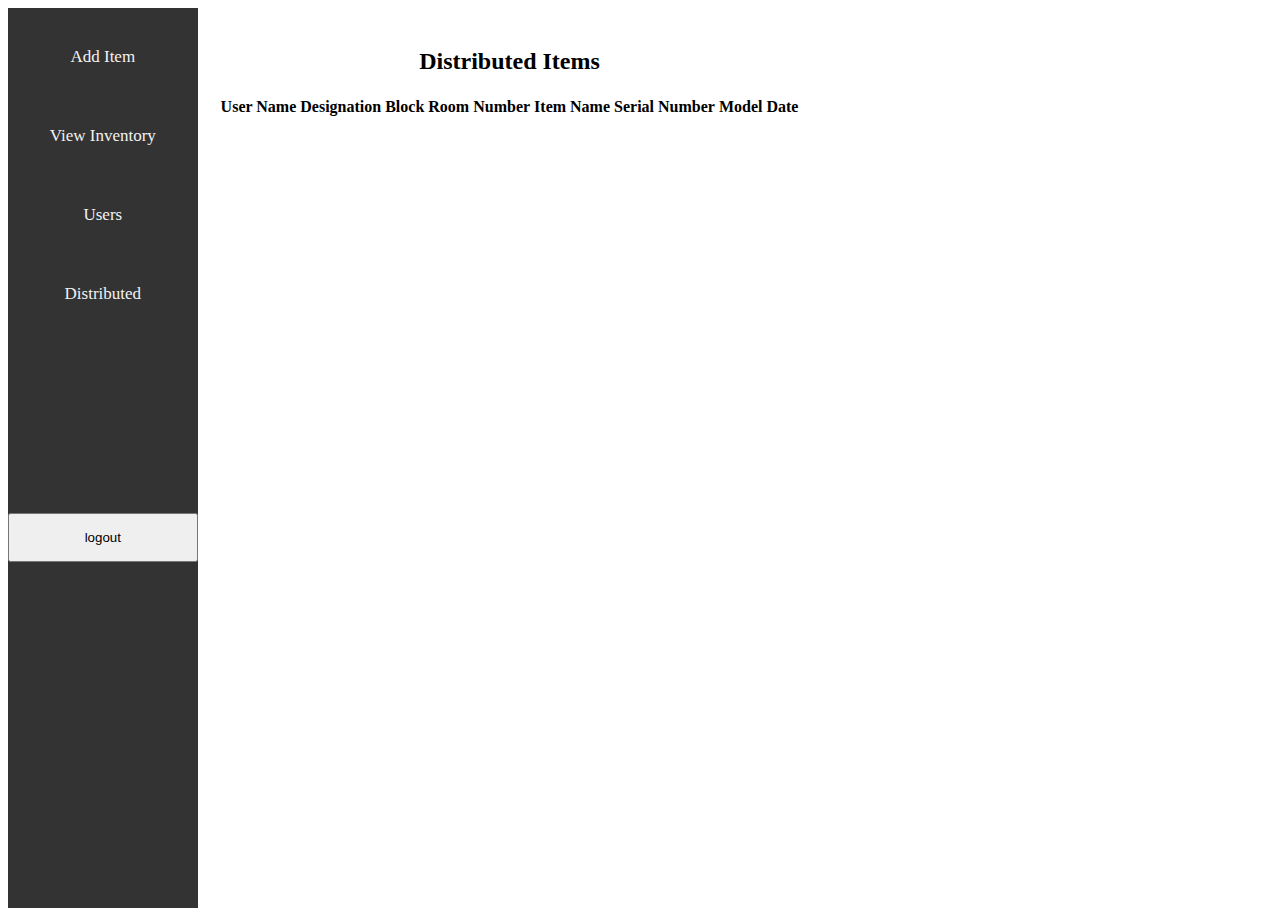
==== distributed.html @ aeec1c69 "Starter code" ====
<!-- distributed.html -->
<!DOCTYPE html>
<html>
<head>
  <title>Inventory Management System - Distributed</title>
  <style>
    .navbar {
      background-color: #333;
      display: flex;
      flex-direction: column;
      width: 15%;
      height: 100vh;
    }

    .navbar a {
      color: #f2f2f2;
      text-align: center;
      padding: 14px 16px;
      text-decoration: none;
      font-size: 17px;
      margin-top: 10%;
      padding: 20px;
    }

    .navbar a:hover {
      background-color: #ddd;
      color: black;
    }
    .container{
      display: flex;
    }
    .bodycontent{
      margin-left: 20px;
      margin-top: 20px;
      display: flex;
      flex-direction: column;
      align-items: center;
    }
    .logout{
      margin-top: 100%;
      padding: 15px;
    }
  </style>
</head>
<body>
  <div class="container">
    <div class="navbar">
    <a href="index.html">Add Item</a>
    <a href="inventory.html">View Inventory</a>
    <a href="users.html">Users</a>
    <a href="distributed.html">Distributed</a>
    <button class="logout">logout</button>
    </div>

    <div class="bodycontent">
       <h2>Distributed Items</h2>

  <table id="distributedTable">
    <thead>
      <tr>
        <th>User Name</th>
        <th>Designation</th>
        <th>Block</th>
        <th>Room Number</th>
        <th>Item Name</th>
        <th>Serial Number</th>
        <th>Model</th>
        <th>Date</th>
      </tr>
    </thead>
    <tbody id="distributedBody"></tbody>
  </table>
    </div>

 

  </div>
  
  <script>
    var distributedItems = JSON.parse(localStorage.getItem('distributedItems')) || [];
    var distributedBody = document.getElementById('distributedBody');
    distributedBody.innerHTML = '';

    for (var i = 0; i < distributedItems.length; i++) {
      var distributedItem = distributedItems[i];
      var user = distributedItem.user;
      var item = distributedItem.item;
      var row = document.createElement('tr');
      var userNameCell = document.createElement('td');
      userNameCell.textContent = user.name;
      var designationCell = document.createElement('td');
      designationCell.textContent = user.designation;
      var blockCell = document.createElement('td');
      blockCell.textContent = user.block;
      var roomNumberCell = document.createElement('td');
      roomNumberCell.textContent = user.roomNumber;
      var itemNameCell = document.createElement('td');
      itemNameCell.textContent = item.name;
      var itemSerialCell = document.createElement('td');
      itemSerialCell.textContent = item.serial;
      var itemModelCell = document.createElement('td');
      itemModelCell.textContent = item.model;
      var itemDateCell = document.createElement('td');
      itemDateCell.textContent = item.date;
      row.appendChild(userNameCell);
      row.appendChild(designationCell);
      row.appendChild(blockCell);
      row.appendChild(roomNumberCell);
      row.appendChild(itemNameCell);
      row.appendChild(itemSerialCell);
      row.appendChild(itemModelCell);
      row.appendChild(itemDateCell);
      distributedBody.appendChild(row);
    }
  </script>
</body>
</html>
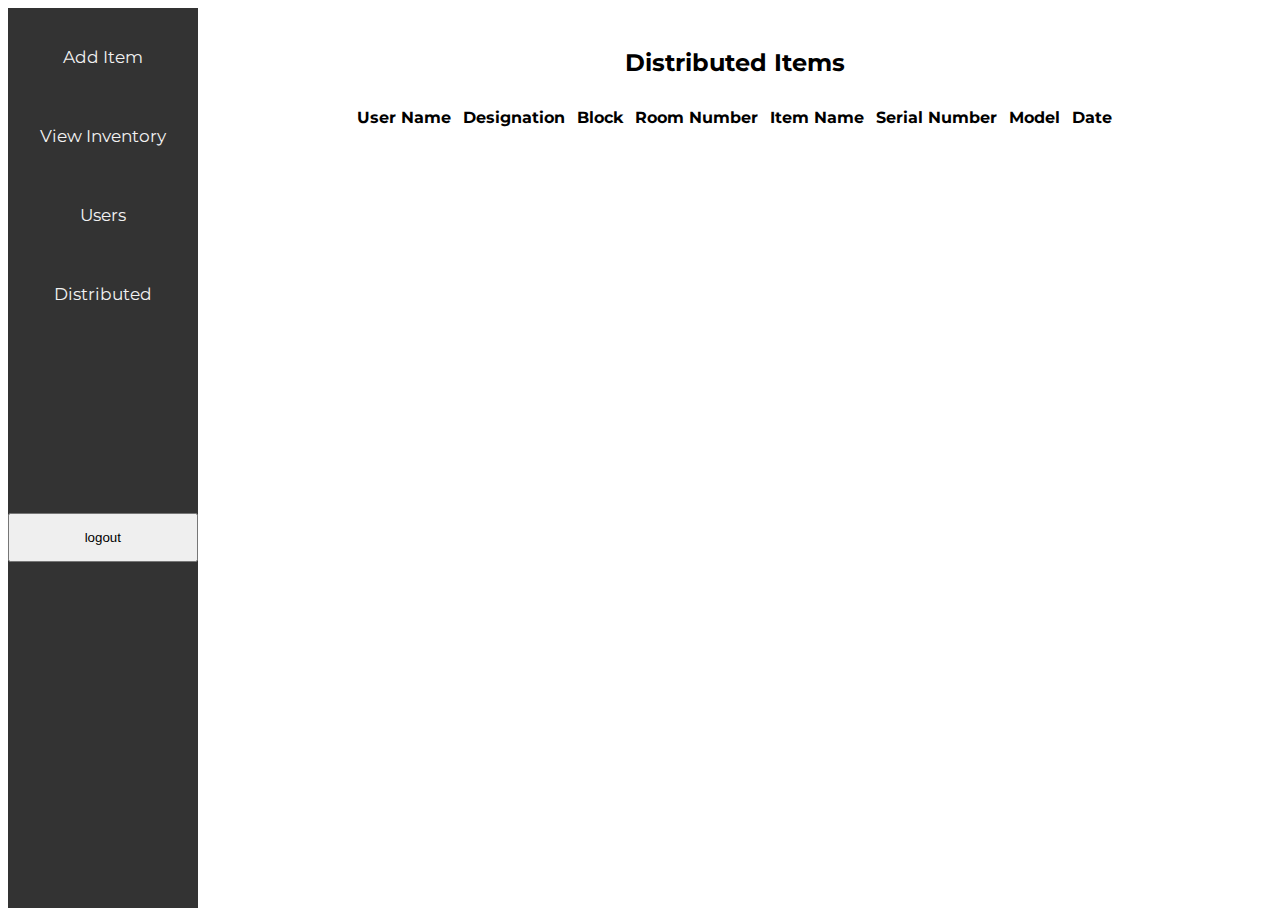
==== commit 24d4e766: "Inventory management system 1.0.0.1" ====
--- a/distributed.html
+++ b/distributed.html
@@ -3,44 +3,7 @@
 <html>
 <head>
   <title>Inventory Management System - Distributed</title>
-  <style>
-    .navbar {
-      background-color: #333;
-      display: flex;
-      flex-direction: column;
-      width: 15%;
-      height: 100vh;
-    }
-
-    .navbar a {
-      color: #f2f2f2;
-      text-align: center;
-      padding: 14px 16px;
-      text-decoration: none;
-      font-size: 17px;
-      margin-top: 10%;
-      padding: 20px;
-    }
-
-    .navbar a:hover {
-      background-color: #ddd;
-      color: black;
-    }
-    .container{
-      display: flex;
-    }
-    .bodycontent{
-      margin-left: 20px;
-      margin-top: 20px;
-      display: flex;
-      flex-direction: column;
-      align-items: center;
-    }
-    .logout{
-      margin-top: 100%;
-      padding: 15px;
-    }
-  </style>
+  <link rel="stylesheet" href="style.css">
 </head>
 <body>
   <div class="container">
--- a/style.css
+++ b/style.css
@@ -0,0 +1,75 @@
+@import url('https://fonts.googleapis.com/css2?family=Alkatra:wght@600&family=Delicious+Handrawn&family=Montserrat:wght@500&family=Playfair+Display:ital,wght@1,900&display=swap');
+body{
+font-family: 'Montserrat', sans-serif;
+}
+
+.navbar {
+  background-color: #333;
+  display: flex;
+  flex-direction: column;
+  width: 15%;
+  height: 100vh;
+}
+
+.navbar a {
+  color: #f2f2f2;
+  text-align: center;
+  padding: 14px 16px;
+  text-decoration: none;
+  font-size: 17px;
+  margin-top: 10%;
+  padding: 20px;
+}
+
+.navbar a:hover {
+  background-color: #ddd;
+  color: black;
+}
+.container{
+  display: flex;
+}
+.bodycontent{
+  margin-left: 20px;
+  margin-top: 20px;
+  display: flex;
+  flex-direction: column;
+  align-items: center;
+  margin-left: auto;
+  margin-right: auto;
+}
+.logout{
+  margin-top: 100%;
+  padding: 15px;
+}
+#searchUser{
+  padding: 10px;
+}
+#searchItem{
+  padding: 10px;
+}
+#itemForm{
+  display: flex;
+  flex-direction: column;
+}
+#itemForm input{
+  border-radius: 5px;
+  padding: 10px;
+  width: 100%;
+}
+.additembody{
+  justify-content: center;
+  align-items: center;
+  margin-left: auto;
+  margin-right: auto;
+  border-style: solid;
+  border-color: rgb(131, 131, 131);
+  padding-left: 20%;
+  padding-right: 20%;
+  padding-top: 10%;
+  padding-bottom: 10%;
+  height: 100%;
+}
+table {
+  border-collapse: separate;
+  border-spacing: 10px;
+}
